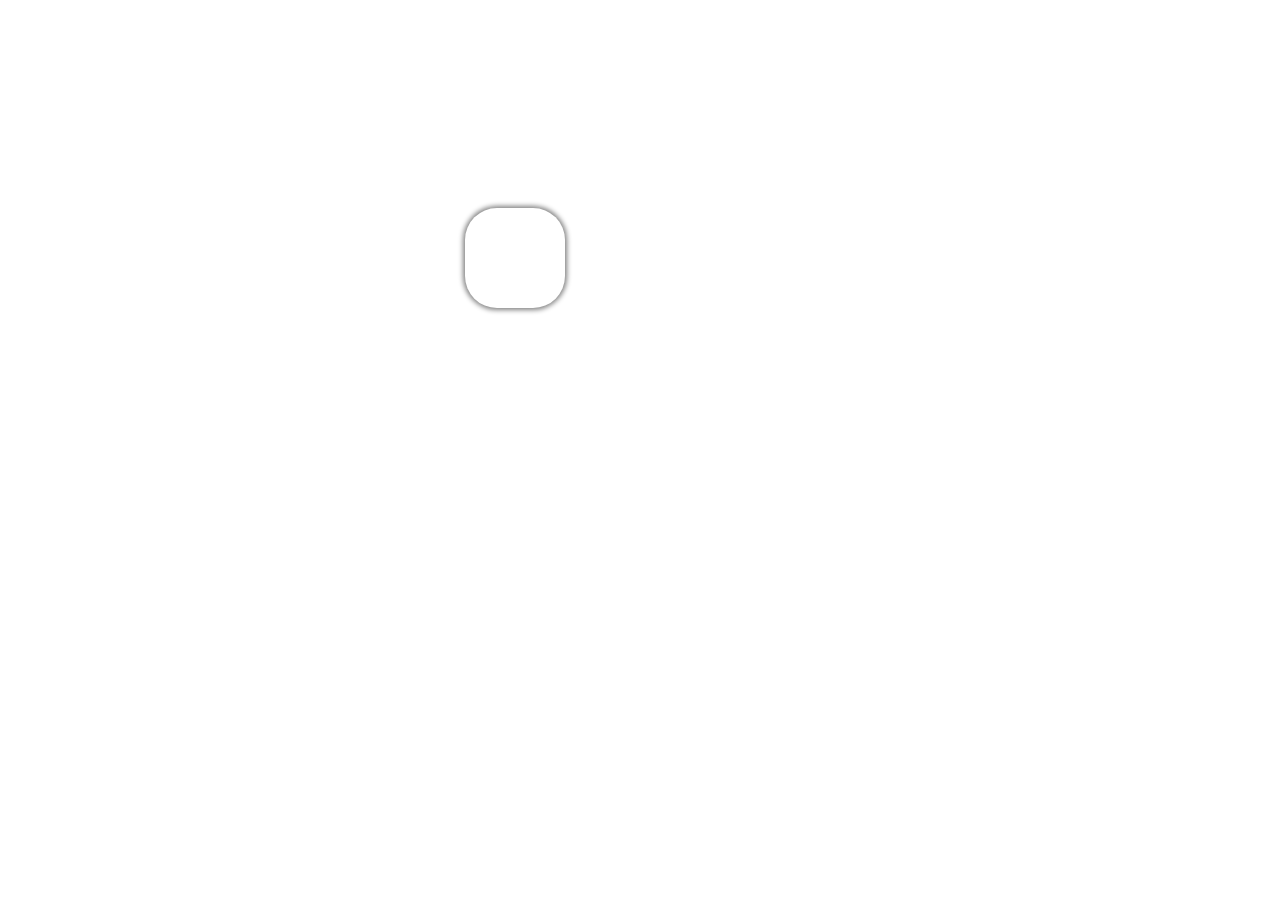
==== Day12/index.html @ 80234579 "new file:   Day12/index.html 	new file:   Day12/style.css" ====
<!DOCTYPE html>
<html lang="en">
<head>
    <meta charset="UTF-8">
    <meta name="viewport" content="width=device-width, initial-scale=1.0">
    <title>Day12</title>
    <link rel="stylesheet" href="style.css"
</head>
<body>
    <div class="container">
        <div class="card">
            <div class="front-side">

            </div>
            <div class="back-side">
                <h1>Pet the dog</h1>
                <p>This dog needs attention</p>
            </div>
        </div>
    </div>
    
</body>
</html>
---- Day12/style.css ----
body {
    height: 100vh;
    overflow: hidden;
    color: white;
    display: flex;
    justify-content: center;
    align-items: center;
}

.container {
    width: 350px;
    height: 500px;
    perspective: 800px;
}

.card {
    height: 100px;
    width: 100px;
    position: relative;
    transition: transform 1500ms;
    transform-style: preserve-3d; 
}

.front-side, .back-side{
    height: 100%;
    width: 100%;
    border-radius: 2rem;
    box-shadow: 0 0 5px 2px gray;
    position: absolute;
    backface-visibility: hidden;
}

.front-side{
    background-size: 100% 100%;
    background-image: url('https://www.google.com/imgres?q=dog&imgurl=https%3A%2F%2Fwww.hartz.com%2Fwp-content%2Fuploads%2F2022%2F04%2Fsmall-dog-owners-1.jpg&imgrefurl=https%3A%2F%2Fwww.hartz.com%2Ffive-things-all-small-dog-owners%2F&docid=2WLmfw4BFKQkuM&tbnid=IMVM_WxnVZhUxM&vet=12ahUKEwjMyu3z7cyIAxVzr5UCHYplM8MQM3oECHsQAA..i&w=900&h=750&hcb=2&ved=2ahUKEwjMyu3z7cyIAxVzr5UCHYplM8MQM3oECHsQAA');

}

.back-side{
    background-color: black;
    transform: rotateY(180deg);
    display: flex;
    align-items: center;
    justify-content: center;
    flex-direction: column;
    gap: 5rem
}

.container:hover > .card {
    cursor: pointer;
    transform: rotateY(180deg);
}
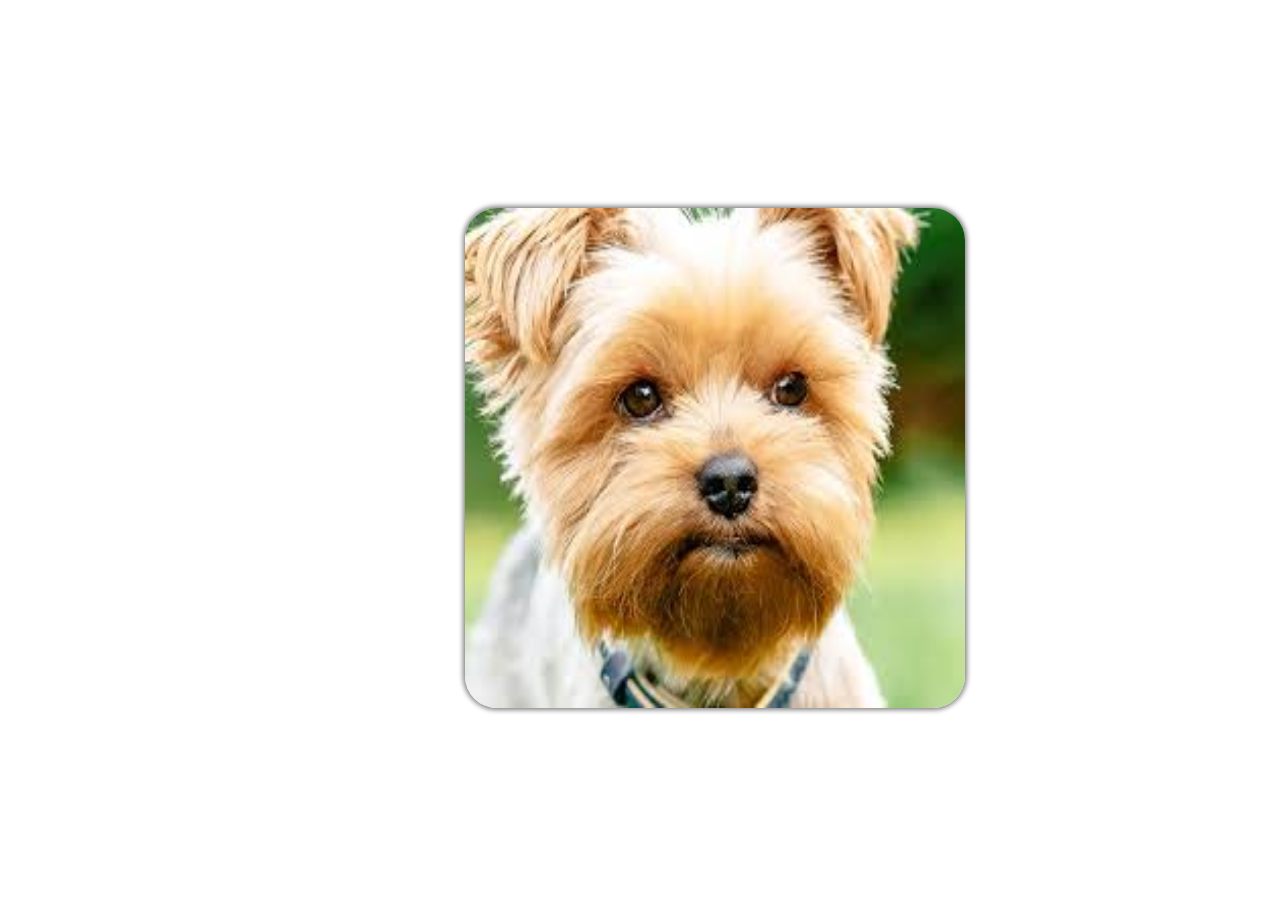
==== commit ded5f7bb: "modified:   Day12/index.html 	modified:   Day12/style.css" ====
--- a/Day12/index.html
+++ b/Day12/index.html
@@ -6,6 +6,7 @@
     <title>Day12</title>
     <link rel="stylesheet" href="style.css"
 </head>
+
 <body>
     <div class="container">
         <div class="card">
--- a/Day12/style.css
+++ b/Day12/style.css
@@ -1,7 +1,7 @@
 body {
     height: 100vh;
     overflow: hidden;
-    color: white;
+    color: forestgreen;
     display: flex;
     justify-content: center;
     align-items: center;
@@ -14,8 +14,8 @@
 }
 
 .card {
-    height: 100px;
-    width: 100px;
+    height: 500px;
+    width: 500px;
     position: relative;
     transition: transform 1500ms;
     transform-style: preserve-3d; 
@@ -31,9 +31,8 @@
 }
 
 .front-side{
+    background-image: url('[data-uri]');
     background-size: 100% 100%;
-    background-image: url('https://www.google.com/imgres?q=dog&imgurl=https%3A%2F%2Fwww.hartz.com%2Fwp-content%2Fuploads%2F2022%2F04%2Fsmall-dog-owners-1.jpg&imgrefurl=https%3A%2F%2Fwww.hartz.com%2Ffive-things-all-small-dog-owners%2F&docid=2WLmfw4BFKQkuM&tbnid=IMVM_WxnVZhUxM&vet=12ahUKEwjMyu3z7cyIAxVzr5UCHYplM8MQM3oECHsQAA..i&w=900&h=750&hcb=2&ved=2ahUKEwjMyu3z7cyIAxVzr5UCHYplM8MQM3oECHsQAA');
-
 }
 
 .back-side{
